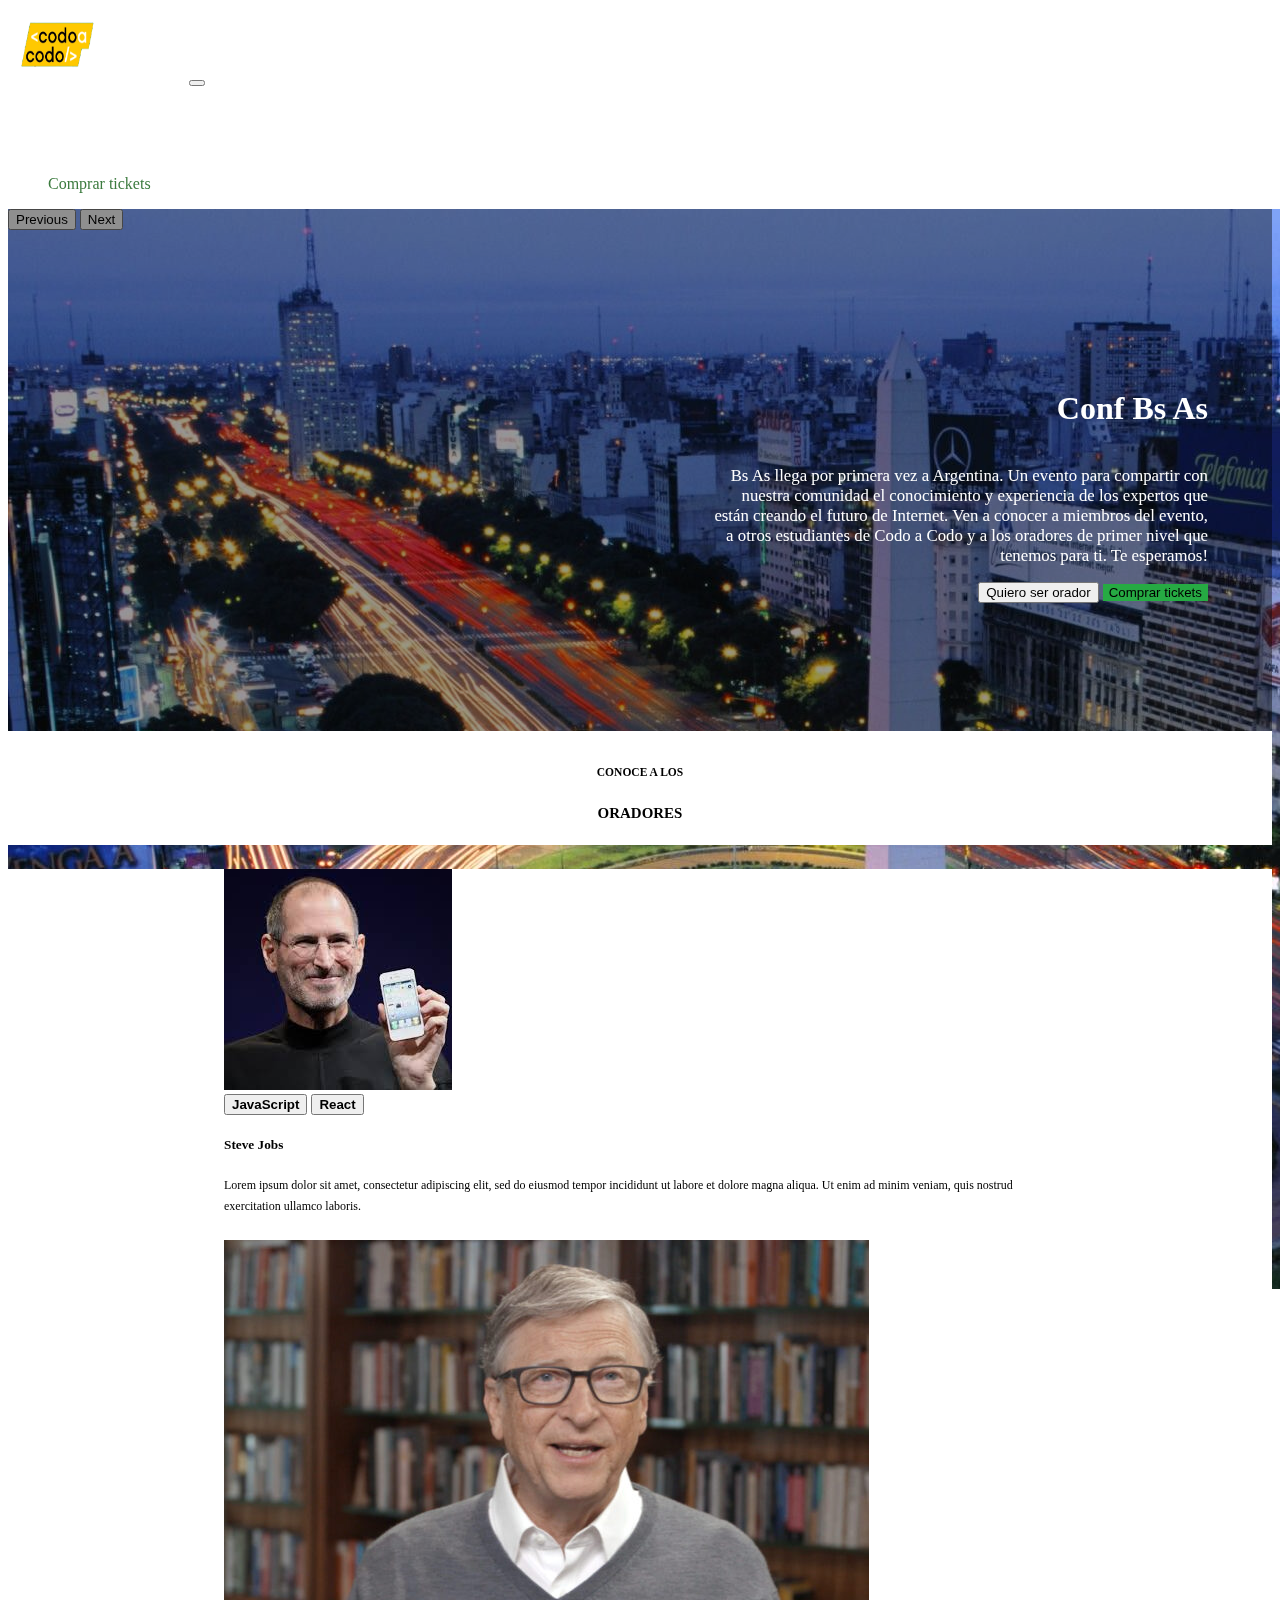
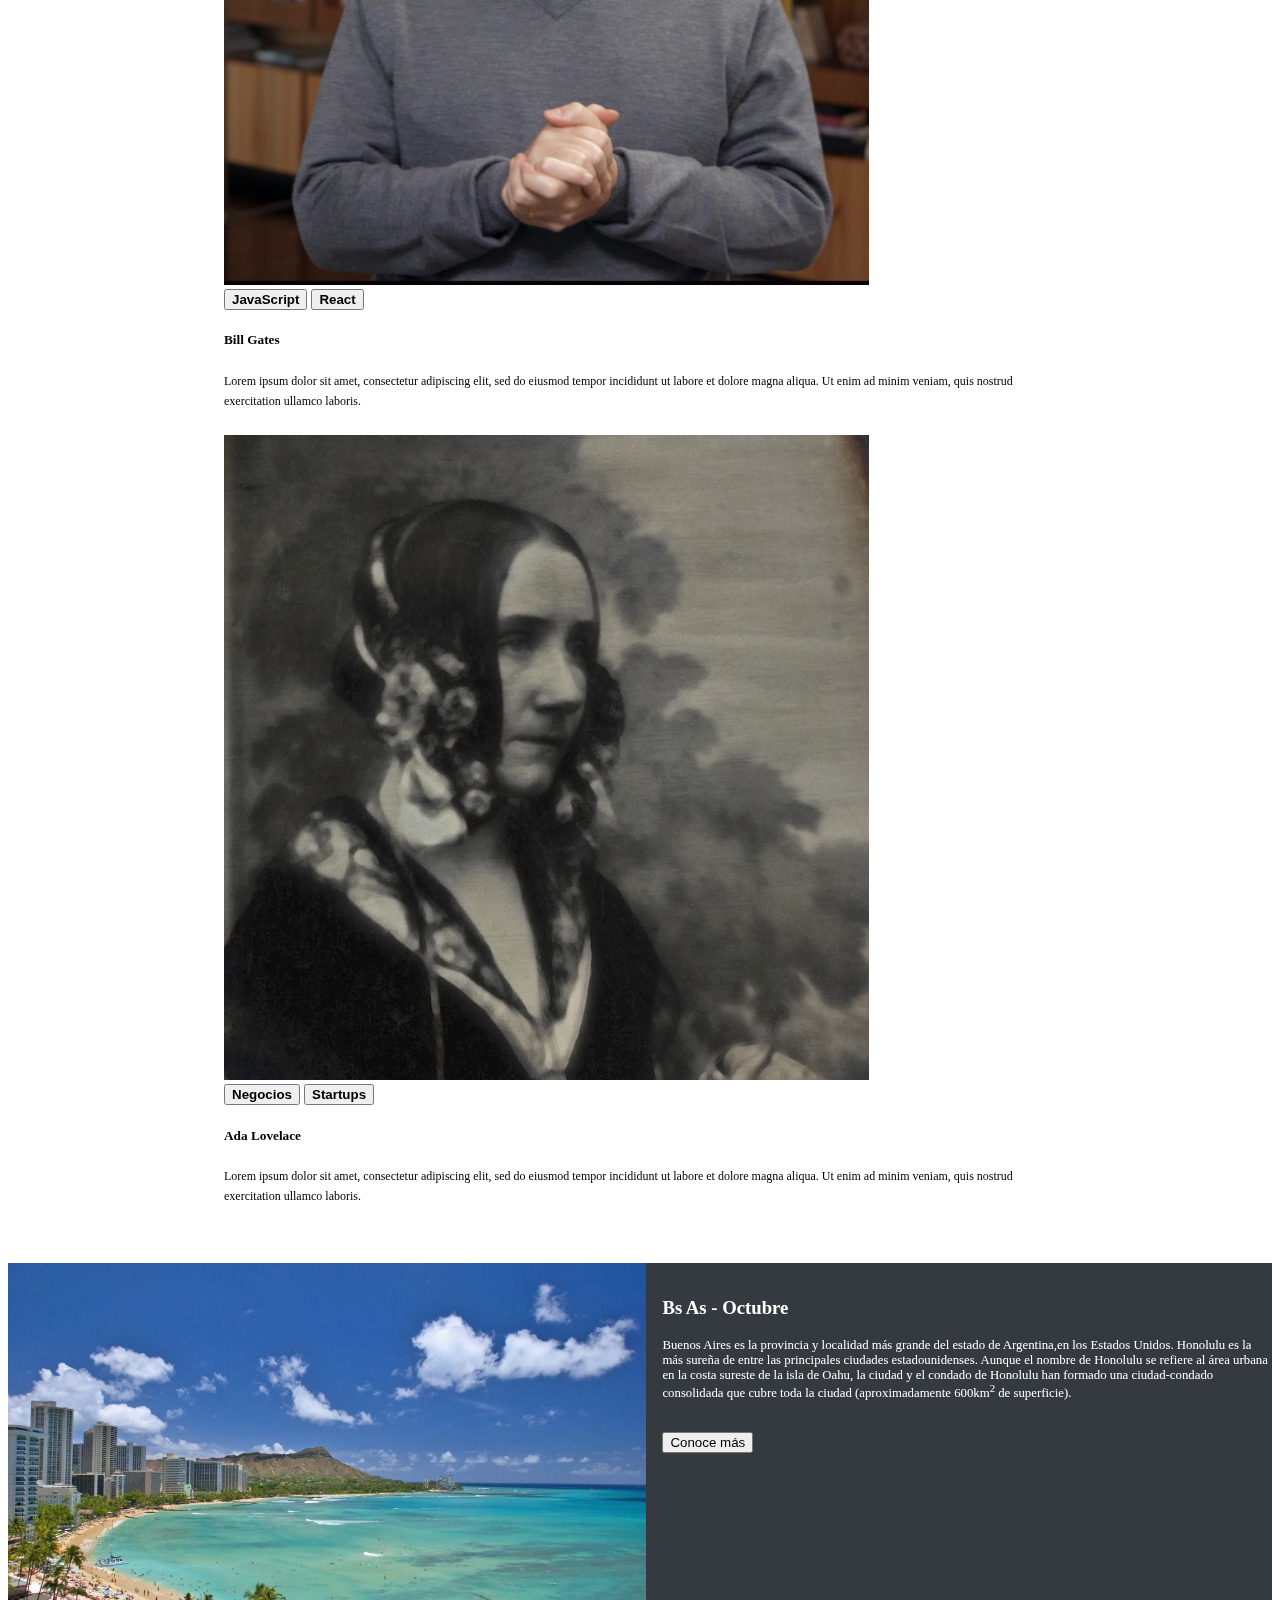
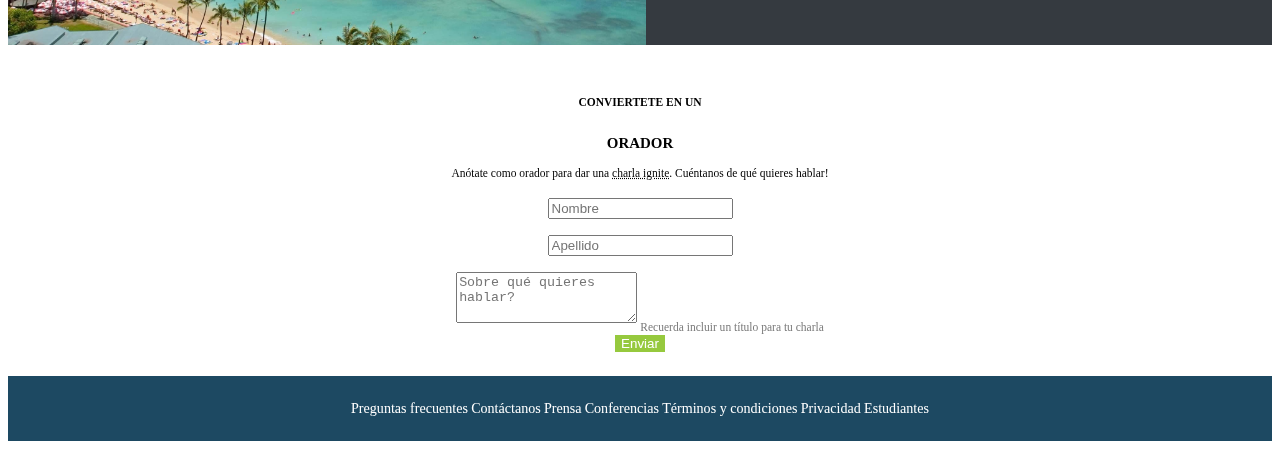
==== index.html @ edcfe8ff "Agregado de compra de tickets con js" ====
<!DOCTYPE html>
<html lang="en">
<head>
    <meta charset="UTF-8">
    <meta http-equiv="X-UA-Compatible" content="IE=edge">
    <meta name="viewport" content="width=device-width, initial-scale=1.0">
    <title>Conferencia Bs As</title>
    <link href="https://cdn.jsdelivr.net/npm/bootstrap@5.2.1/dist/css/bootstrap.min.css" rel="stylesheet"
        integrity="sha384-iYQeCzEYFbKjA/T2uDLTpkwGzCiq6soy8tYaI1GyVh/UjpbCx/TYkiZhlZB6+fzT" crossorigin="anonymous">
    <link rel="stylesheet" href="style.css">
    <script rel="jssheet" src="comprar.js"></script>
</head>
<body>
    <!-- header -->
    <header>
        <nav class="navbar navbar-expand-lg navbar-dark bg-dark">
            <div class="container">
                <a class="navbar-brand row" href="#">
                    <img src="imagenes\codoacodo.png" alt="Logo" width="100" height="75"
                        class="d-inline-block align-text-top">
                </a>
                <a class="fs-4 texto-header" href="index.html">Conf BsAS</a>
                <button class="navbar-toggler" type="button" data-bs-toggle="collapse" data-bs-target="#navbarText"
                    aria-controls="navbarText" aria-expanded="false" aria-label="Toggle navigation">
                    <span class="navbar-toggler-icon"></span>
                </button>
                <div class="collapse navbar-collapse d-flex justify-content-end" id="navbarText">
                    <ul class="navbar-nav ml-auto mb-2 mb-lg-0">
                        <li class="nav-item">
                            <a class="nav-link active" aria-current="page" href="#">La conferencia</a>
                        </li>
                        <li class="nav-item">
                            <a class="nav-link" href="#">Los oradores</a>
                        </li>
                        <li class="nav-item">
                            <a class="nav-link" href="#">El lugar y la fecha</a>
                        </li>
                        <li class="nav-item">
                            <a class="nav-link" href="#">Conviértete en orador</a>
                        </li>
                        <li class="nav-item">
                            <a class="nav-link last-item" href="comprar.html">Comprar tickets</a>
                        </li>
                    </ul>
                </div>
        </nav>
    </header>
     <!-- carrousel -->
     <section id="contenedor-imagenes">
        <div id="mycarousel" class="carousel slide" data-bs-ride="carousel">
            <div class="carousel-inner">
                <div class="carousel-item active">
                    <img src="imagenes\ba1.jpg" class="d-block w-100" alt="fotografia de la ciudad de buenos aires">
                </div>
                <div class="carousel-item">
                    <img src="imagenes\ba2.jpg" class="d-block w-100" alt="fotografia de la ciudad de buenos aires">
                </div>
                <div class="carousel-item">
                    <img src="imagenes\ba3.jpg" class="d-block w-100" alt="fotografia de la ciudad de buenos aires">
                </div>
            </div>
            <button class="carousel-control-prev" type="button" data-bs-target="#carouselExampleControls" data-bs-slide="prev">
                <span class="carousel-control-prev-icon" aria-hidden="true"></span>
                <span class="visually-hidden">Previous</span>
              </button>
              <button class="carousel-control-next" type="button" data-bs-target="#carouselExampleControls" data-bs-slide="next">
                <span class="carousel-control-next-icon" aria-hidden="true"></span>
                <span class="visually-hidden">Next</span>
              </button>
        </div>
        <div id="cont-ppal">
            <h1>Conf Bs As</h1>
            <p>Bs As llega por primera vez a Argentina. Un evento para compartir con nuestra comunidad el
                conocimiento y experiencia de los expertos que están creando el futuro de Internet. Ven a conocer a
                miembros del evento, a otros estudiantes de Codo a Codo y a los oradores de primer nivel que tenemos
                para ti. Te esperamos! </p>
            <br>
            <button type="button" class="btn btn-outline-light">Quiero ser orador</button>
            <button type="button" class="btn btn-success">Comprar tickets</button>
        </div>
    </section>
    <!-- divisor blanco  -->
    <div class="divisor-titulos">
        <h6>CONOCE A LOS</h6>
        <h3>ORADORES</h3>
    </div>
    <!-- tarjetas  -->
    <div class="card-group">
        <div class="card">
            <img src="imagenes\steve.jpg" class="card-img-top" alt="...">
            <div class="card-body">
                <button type="button" class="btn btn-warning"
                    style="--bs-btn-padding-y: .05rem; --bs-btn-padding-x: .15rem; --bs-btn-font-size: .75rem;">JavaScript</button>
                <button type="button" class="btn btn-info"
                    style="--bs-btn-padding-y: .05rem; --bs-btn-padding-x: .15rem; --bs-btn-font-size: .75rem;">React</button>
                <h5 class="card-title">Steve Jobs</h5>
                <p class="card-text">Lorem ipsum dolor sit amet, consectetur adipiscing elit, sed do eiusmod tempor
                    incididunt ut labore et dolore magna aliqua. Ut enim ad minim veniam, quis nostrud exercitation
                    ullamco laboris.</p>
            </div>
        </div>
        <div class="card">
            <img src="imagenes\bill.jpg" class="card-img-top" alt="...">
            <div class="card-body">
                <button type="button" class="btn btn-warning"
                    style="--bs-btn-padding-y: .05rem; --bs-btn-padding-x: .15rem; --bs-btn-font-size: .75rem;">JavaScript</button>
                <button type="button" class="btn btn-info"
                    style="--bs-btn-padding-y: .05rem; --bs-btn-padding-x: .15rem; --bs-btn-font-size: .75rem;">React</button>
                <h5 class="card-title">Bill Gates</h5>
                <p class="card-text">Lorem ipsum dolor sit amet, consectetur adipiscing elit, sed do eiusmod tempor
                    incididunt ut labore et dolore magna aliqua. Ut enim ad minim veniam, quis nostrud exercitation
                    ullamco laboris.</p>
            </div>
        </div>
        <div class="card">
            <img src="imagenes\ada.jpeg" class="card-img-top" alt="...">
            <div class="card-body">
                <button type="button" class="btn btn-secondary"
                    style="--bs-btn-padding-y: .05rem; --bs-btn-padding-x: .15rem; --bs-btn-font-size: .75rem;">Negocios</button>
                <button type="button" class="btn btn-danger"
                    style="--bs-btn-padding-y: .05rem; --bs-btn-padding-x: .15rem; --bs-btn-font-size: .75rem;">Startups</button>
                <h5 class="card-title">Ada Lovelace</h5>
                <p class="card-text">Lorem ipsum dolor sit amet, consectetur adipiscing elit, sed do eiusmod tempor
                    incididunt ut labore et dolore magna aliqua. Ut enim ad minim veniam, quis nostrud exercitation
                    ullamco laboris.</p>
            </div>
        </div>
    </div>
    <!-- imagen inferior -->
    <section id="contenedor-inferior">
        <div id="img-inf">
        </div>
        <div id="texto-inf">
            <h3>Bs As - Octubre</h3>
            <p>Buenos Aires es la provincia y localidad más grande del estado de Argentina,en los Estados Unidos.
                Honolulu es la más sureña de entre las principales ciudades estadounidenses.
                Aunque el nombre de Honolulu se refiere al área urbana en la costa sureste de la isla de Oahu, la
                ciudad y el condado de Honolulu han formado
                una ciudad-condado consolidada que cubre toda la ciudad (aproximadamente 600km<sup>2</sup> de
                superficie).</p>
            <br>
            <button type="button" class="btn btn-sm btn-outline-light">Conoce más</button>
        </div>
    </section>
    <!-- formulario -->
    <div class="divisor-titulos divisor-2" id="contactar">
        <h6>CONVIERTETE EN UN</h6>
        <h3>ORADOR</h3>
        <P>Anótate como orador para dar una <span style="text-decoration: underline dotted;">charla ignite</span>.
            Cuéntanos de qué quieres hablar!</P>
        <form action="#">
            <div class="row">
                <div class="col">
                    <input type="text" class="form-control form-control-sm" placeholder="Nombre"
                        aria-label="First name">
                </div>
                <div class="col">
                    <input type="text" class="form-control form-control-sm" placeholder="Apellido"
                        aria-label="Last name">
                </div>
            </div>
            <div class="row">
                <div class="col">
                    <textarea class="form-control" placeholder="Sobre qué quieres hablar?"
                        id="exampleFormControlTextarea1" rows="3"></textarea>
                    <label for="exampleFormControlTextarea1" class="form-label">Recuerda incluir un título para tu
                        charla</label>
                </div>
            </div>
            <div class="row">
                <div class="d-grid gap-2">
                    <button class="btn btn-other" type="submit" value="Submit">Enviar</button>
            </div>
        </form>
    </div>
    <!-- footer -->
    <div id="footer">
        <ul class="list-group list-group-horizontal-sm list-group-flush d-flex justify-content-evenly">
            <a href="#" class="list-group-item list-group-item-action">Preguntas frecuentes</a>
            <a href="#" class="list-group-item list-group-item-action">Contáctanos</a>
            <a href="#" class="list-group-item list-group-item-action">Prensa</a>
            <a href="#" class="list-group-item list-group-item-action">Conferencias</a>
            <a href="#" class="list-group-item list-group-item-action">Términos y condiciones</a>
            <a href="#" class="list-group-item list-group-item-action">Privacidad</a>
            <a href="#" class="list-group-item list-group-item-action">Estudiantes</a>
        </ul>
    </div>
</div>    


    <script src="https://cdn.jsdelivr.net/npm/bootstrap@5.2.1/dist/js/bootstrap.bundle.min.js"
        integrity="sha384-u1OknCvxWvY5kfmNBILK2hRnQC3Pr17a+RTT6rIHI7NnikvbZlHgTPOOmMi466C8" crossorigin="anonymous">
        </script>
</body>
</html>
---- style.css ----
/* header */
.texto-header {
    color: #fff; }
  
a {
    list-style: none;
    text-decoration: none;
    color: #fff; }
  
ul {
    list-style-type: none; }
  
.last-item {
    color: #3c7b3f; }

/* carousel */
.carousel, .carousel-item {
    z-index: -99;
    position: fixed;
    background-size: cover;
    }
    
#cont-ppal {
    color: #ffffff;
    background-color: rgba(0, 0, 0, 0.4);
    height: 100%;
    text-align: right;
    padding: 10rem 4rem 8rem 12rem;
    }

#cont-ppal p {
    display: inline-block;
    width: 50%;
    font-size: 105%;
    }

.btn-success {
    background-color: #26AA43;
    border: none;
    }

/* tarjetas */
.divisor-titulos {
    background-color: #ffffff;
    text-align: center;
    padding: 0.5rem;
    font-size: 80%; 
    }

    h6 {
    font-size: 90%;
    }

    .card-group {
    background-color: #ffffff;
    padding: 0 12rem 2rem;
    }

    .card-group .btn {
    font-weight: bolder;
    }

    .card {
    margin: 1.5rem;
    }

    .card-text {
    font-size: 75%;
    line-height: 170%;
    }

    /* imagen inferior */
    #contenedor-inferior {
    display: flex;
    }

    #img-inf {
    flex: 1;
    box-sizing: border-box;
    border: none;
    margin: 0;
    padding: 1rem;
    width: auto;
    background-color: aqua;
    background-image: url('./imagenes/honolulu.jpg');
    background-repeat: no-repeat;
    background-size: cover;
    }
    
    #texto-inf {
    flex: 1;
    box-sizing: border-box;
    border: none;
    margin: 0;
    padding: 1rem 0.2rem 12rem 1rem;
    width: auto;
    background-color: #353A40;
    }

    #texto-inf h3 {
    color: white;
    }

    #texto-inf p {
    color: white;
    font-size: 80%;
    }
    
    /* formulario  */
    .divisor-2 {
    padding-top: 1.5rem; 
    }

    form {
    width: 50%;
    margin: auto;
    padding-bottom: 1.5rem;
    }

    .form-control {
    margin: 0.5rem auto;
    }

    .form-label {
    color: #7a7a7a;
    font-size: 90%;
    
    }
    
    #contactar {
    background-color: white;
    }

    #contactar p {
    font-size: 90%;
    }

    .btn-other {
    background-color: #96C93E;
    color: white;
    border: none
    }

    /* cajas comprar */
    .cajas {
    display: flex;
    justify-content: center;
    padding-top: 30px;
    text-align: center;
    
    }

    .caja1{
        width: 240px;
        height: 180px;
        border: 2px solid #3388FF;
        padding: 20px;
    }

    .caja2{
        width: 240px;
        height: 180px;
        border: 2px solid #05A895;
        align-content: center;
        margin: 0 5px;
        padding: 20px;
    }

    .caja3{
        width: 240px;
        height: 180px;
        border: 2px solid #F3CB09;
        padding: 20px;
    }

    .texto{
        text-align: center;
        margin: 20px;
    }

    .formulario-compra{
        padding-bottom: 30px;
    }

    #total{
        background-color: #CCE5FF;
        border-color:#CCE5FF;
        border-radius: 5px;
    }

    #button{
        background-color: #96C93E;
        border: #96C93E;
        margin: 1% 0 1% 0;
        border-radius: 5px;
    }
    
    /* footer  */    
    #footer {
    background-color: #1D4962;
    padding:2rem auto;
    margin: 0 -0.5rem -0.5rem -0.5rem;
    }

    .list-group-horizontal-sm {
    margin: 0 auto;
    padding: 1.5rem 8rem;
    }

    .list-group-item {
    background-color: #1D4962;
    border: none;
    color: white;
    font-size: 110%;
    }
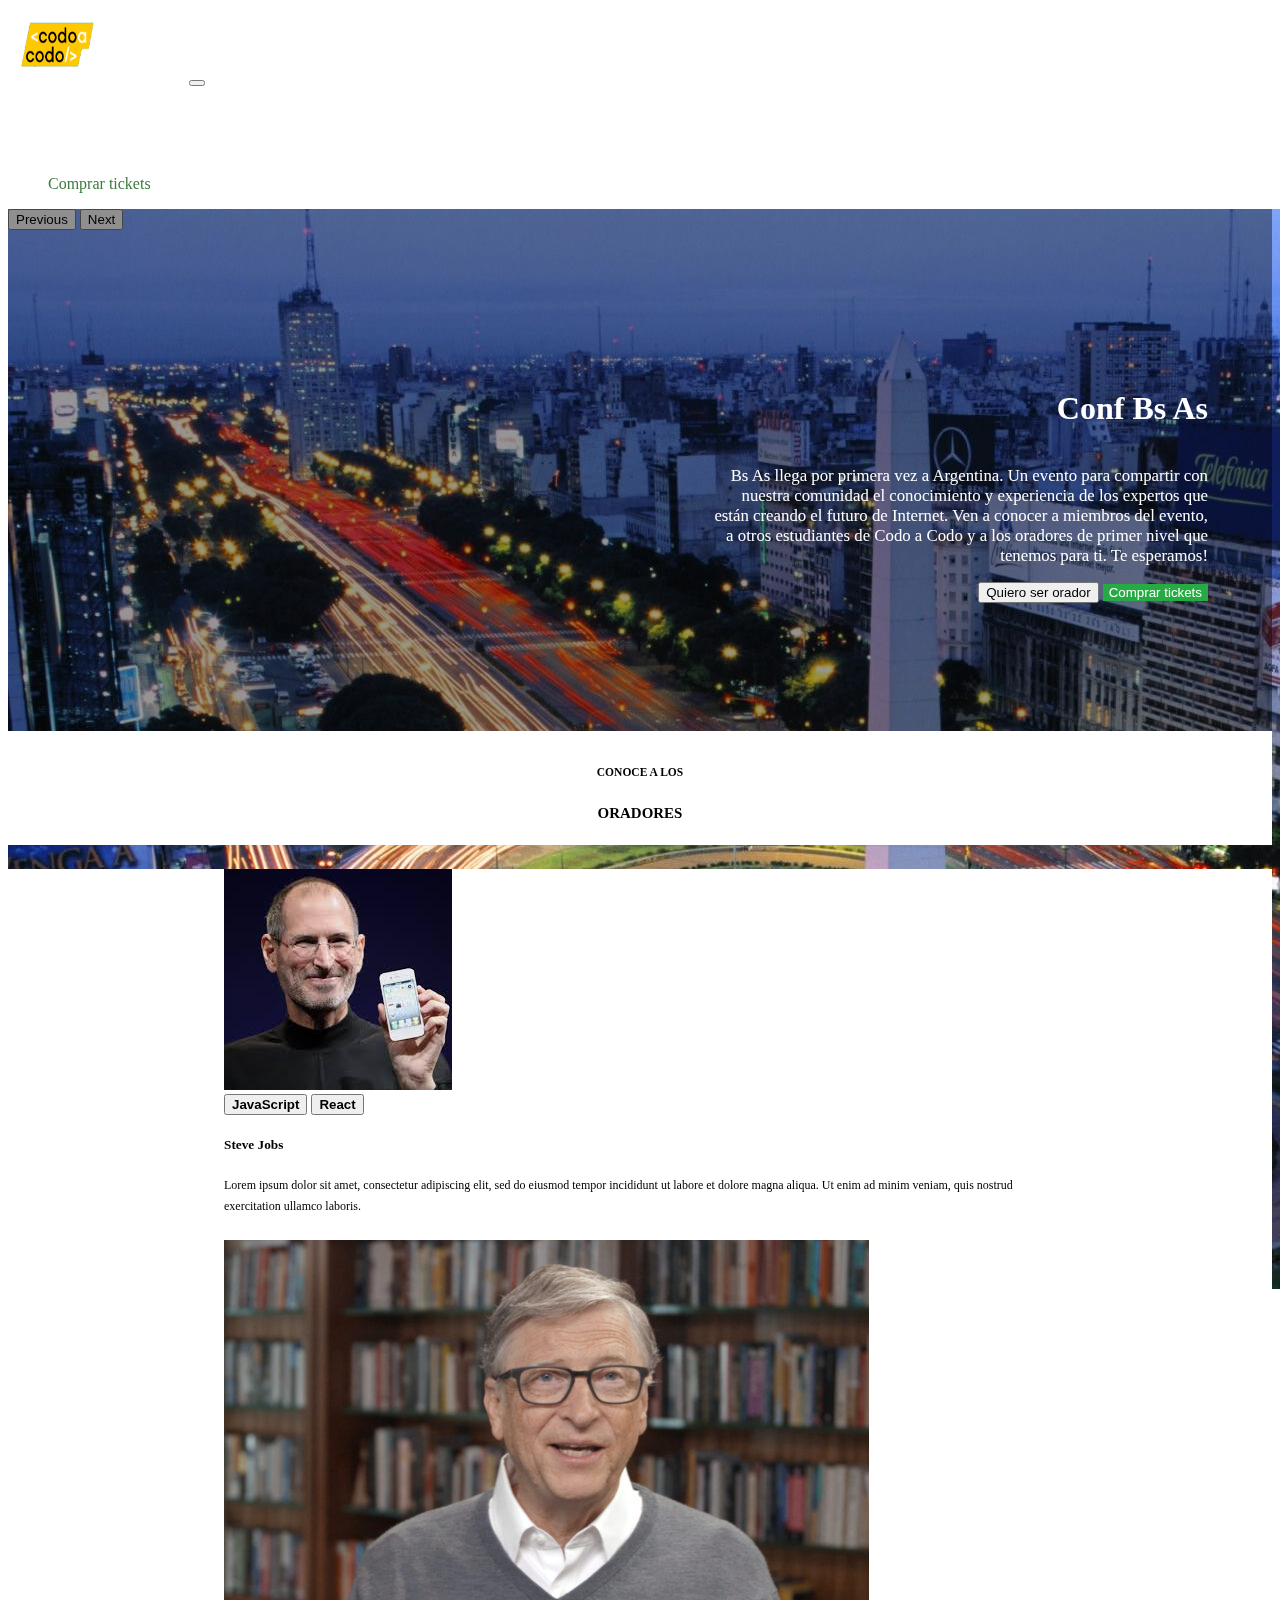
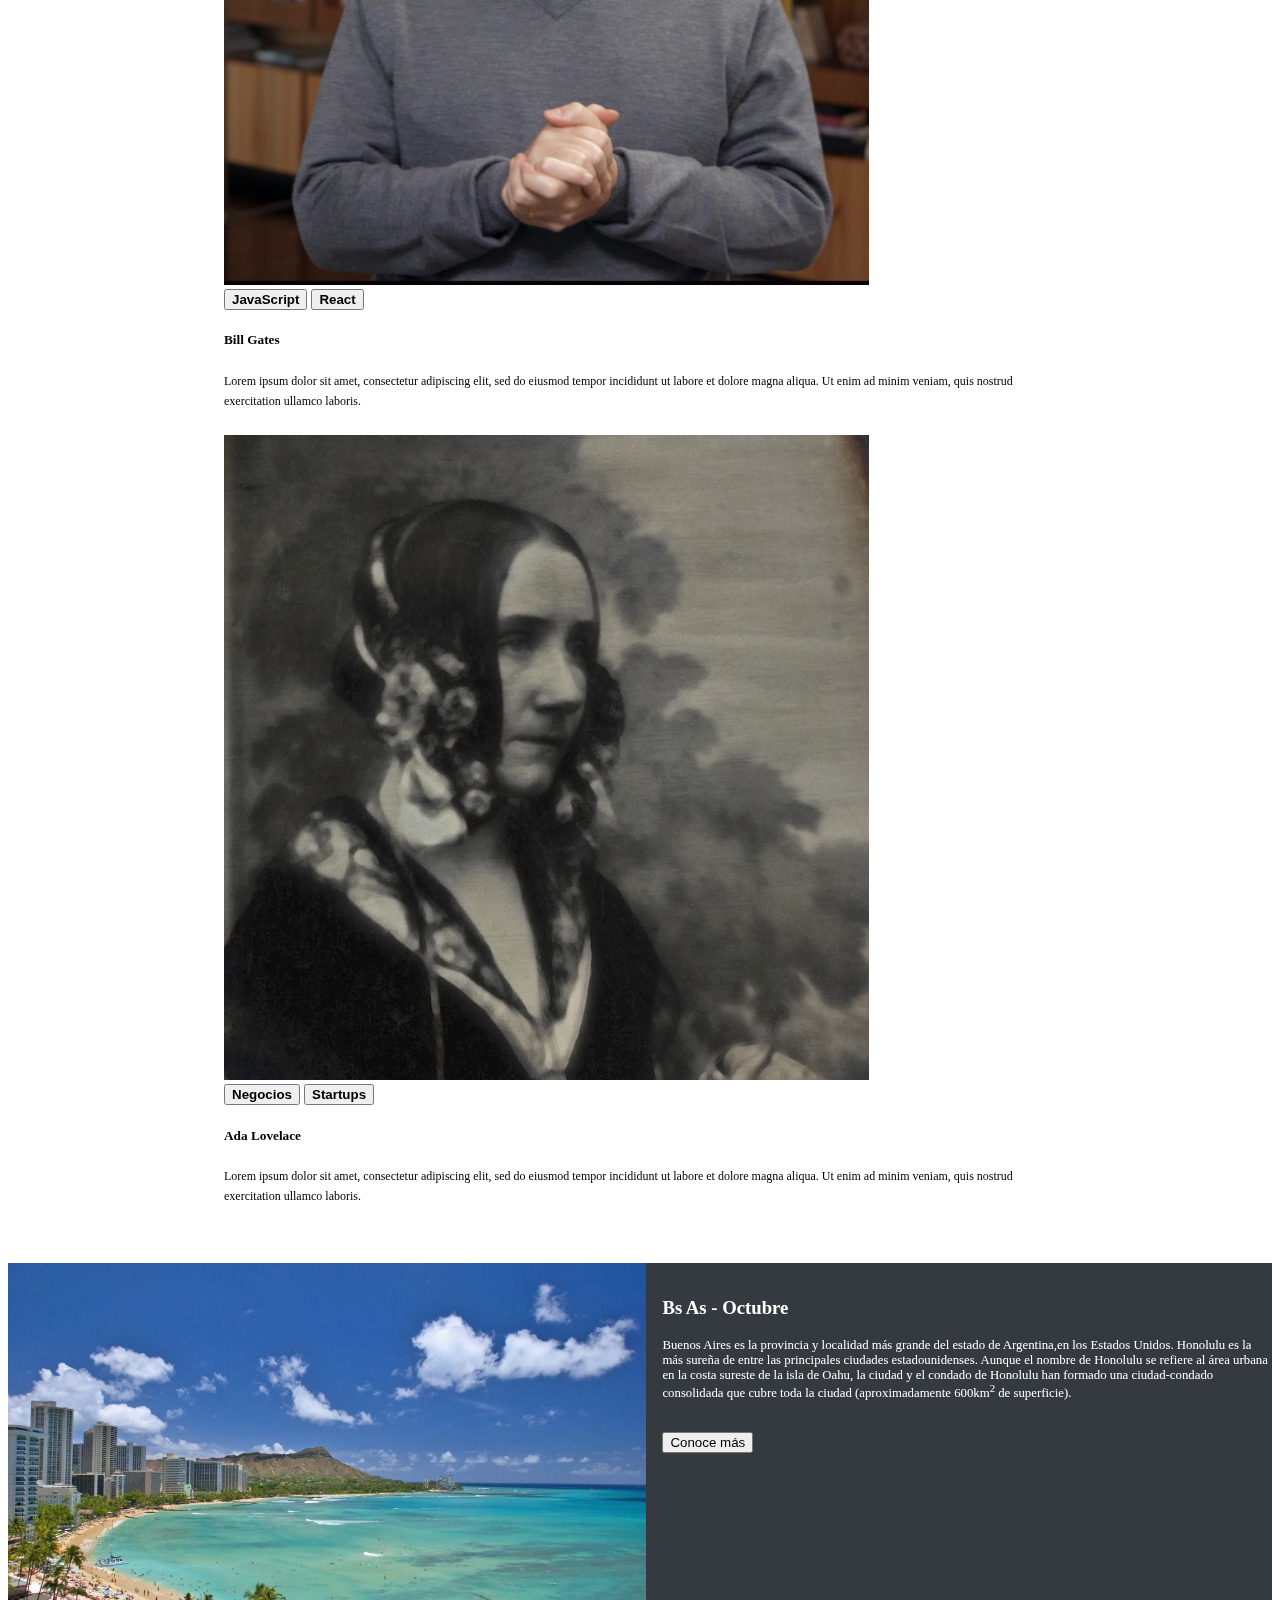
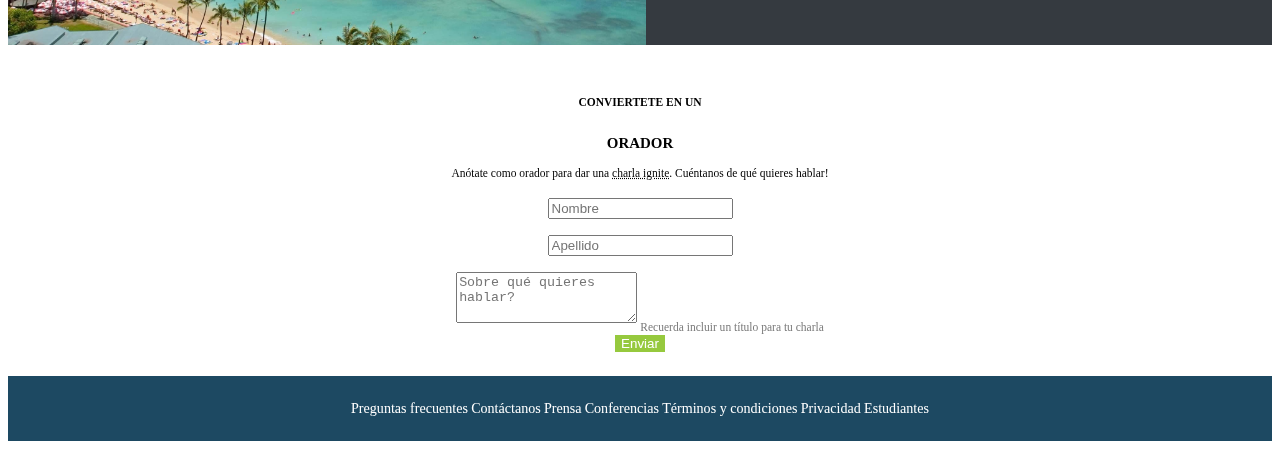
==== commit 30a2340b: "agregado de link al comprar tickets en carrousel" ====
--- a/index.html
+++ b/index.html
@@ -76,7 +76,7 @@
                 para ti. Te esperamos! </p>
             <br>
             <button type="button" class="btn btn-outline-light">Quiero ser orador</button>
-            <button type="button" class="btn btn-success">Comprar tickets</button>
+            <button type="button" class="btn btn-success"><a class="" href="comprar.html">Comprar tickets</a></button>
         </div>
     </section>
     <!-- divisor blanco  -->
--- a/style.css
+++ b/style.css
@@ -6,6 +6,9 @@
     list-style: none;
     text-decoration: none;
     color: #fff; }
+    
+a:hover {
+    color: #fff; }
   
 ul {
     list-style-type: none; }
